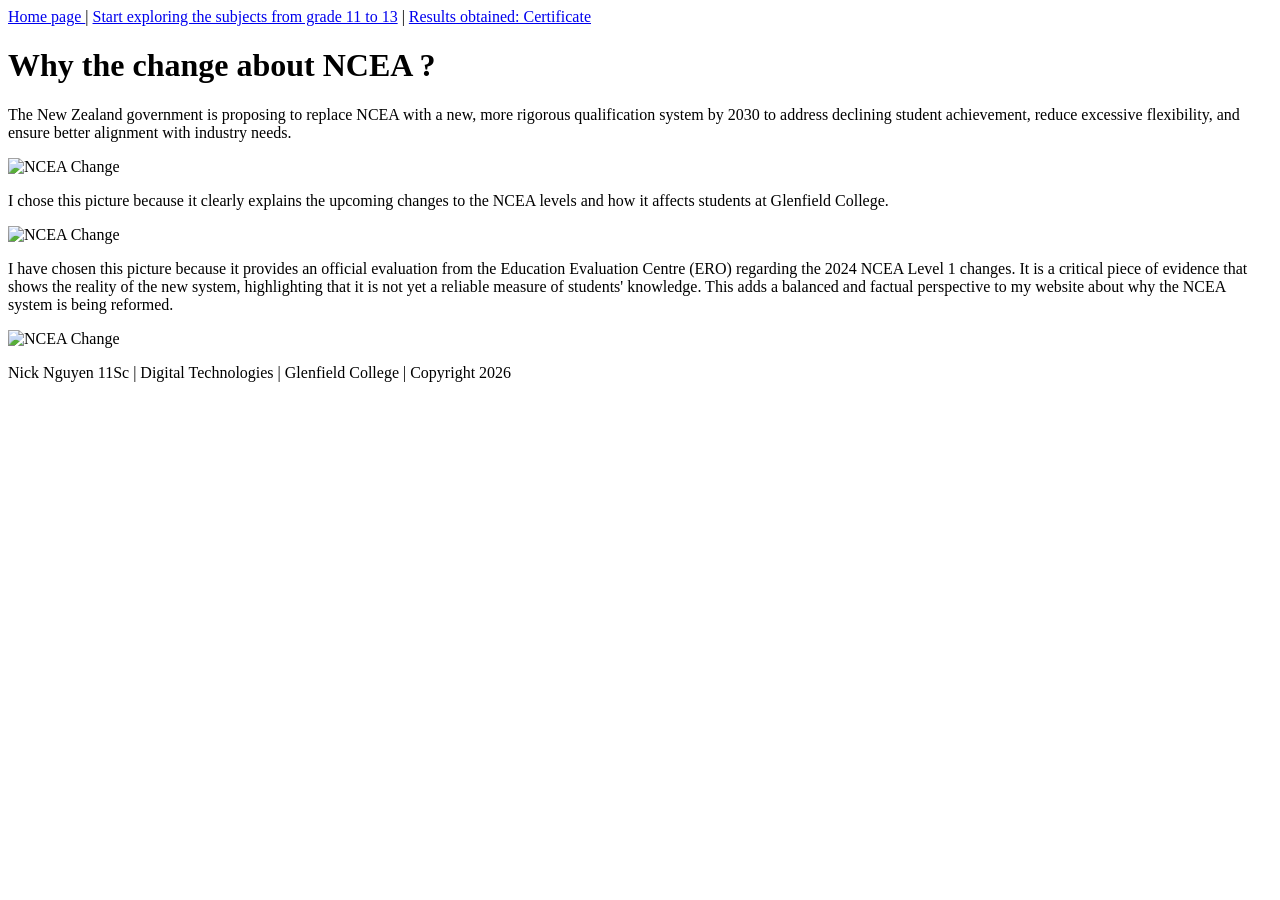
==== index.html @ e6308876 "Add files via upload" ====
<!doctype html>
<html lang="en">
<head>
<link rel="stylesheet" href="css/basic_style.css" >
<title>
Home page - Glenfield College 
</title>

<meta charset="UTF-8">
</head>
<body>

<div id = "ychinh">
<a href="index.html" class="active"> Home page </a> |
<a href="page02.html" > Start exploring the subjects from grade 11 to 13</a> |
<a href="page03.html" > Results obtained: Certificate</a>
</div>

<h1> 
Why the change about NCEA ?
</h1>
<p>
The New Zealand government is proposing to replace NCEA with a new, 
more rigorous qualification system by 2030 to address declining 
student achievement, reduce excessive flexibility, and ensure 
better alignment with industry needs.
</p>

<img src="images/Anh1.jfif" alt="NCEA Change" width="500">

<p>
I chose this picture because it clearly explains the upcoming changes 
to the NCEA levels and how it affects students at Glenfield College.
</p>

<p>

<img src="images/Anh2.jfif" alt="NCEA Change" width="500">

<p>
 I have chosen this picture because it provides an official evaluation from 
 the Education Evaluation Centre (ERO) regarding the 2024 NCEA Level 1 changes. 
 It is a critical piece of evidence that shows the reality of the new system,
 highlighting that it is not yet a reliable measure of students' knowledge. 
 This adds a balanced and factual perspective to my website about why the NCEA 
 system is being reformed.
 </p>
 
 <p>

<img src="images/Anh4.png" alt="NCEA Change" width="500">
</p>
<footer>
Nick Nguyen 11Sc | Digital Technologies | Glenfield College | Copyright 2026
</footer>
</body>
</html>
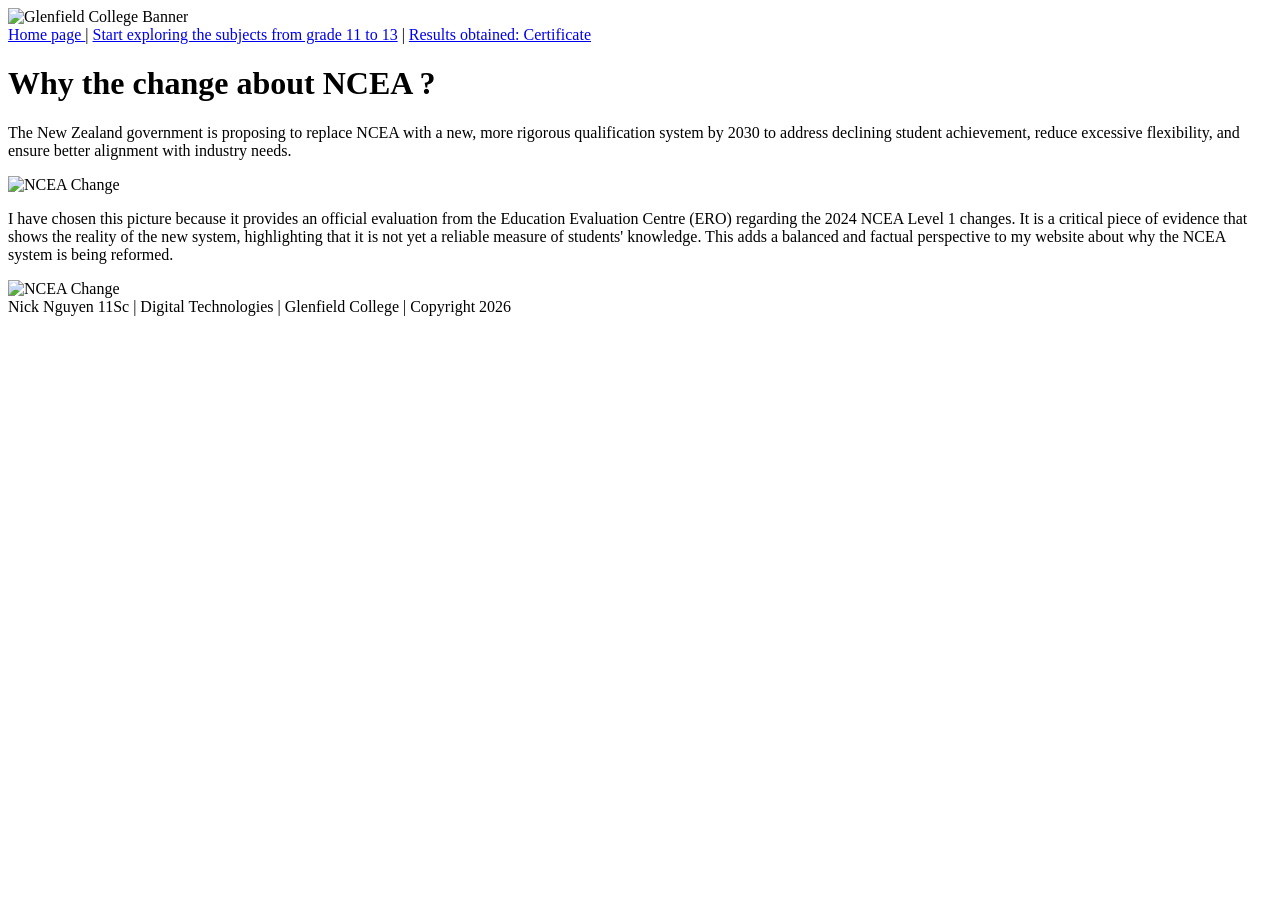
==== commit c4feb032: "Add files via upload" ====
--- a/index.html
+++ b/index.html
@@ -10,7 +10,13 @@
 </head>
 <body>
 
-<div id = "ychinh">
+<!--  Defining the navigation bar  -->
+<div id="banner-container">
+
+<img src="images/banner_school.png" alt="Glenfield College Banner" class="school-banner">
+</div>
+
+<div id="ychinh">
 <a href="index.html" class="active"> Home page </a> |
 <a href="page02.html" > Start exploring the subjects from grade 11 to 13</a> |
 <a href="page03.html" > Results obtained: Certificate</a>
@@ -26,17 +32,8 @@
 better alignment with industry needs.
 </p>
 
-<img src="images/Anh1.jfif" alt="NCEA Change" width="500">
-
-<p>
-I chose this picture because it clearly explains the upcoming changes 
-to the NCEA levels and how it affects students at Glenfield College.
-</p>
-
-<p>
-
-<img src="images/Anh2.jfif" alt="NCEA Change" width="500">
-
+<img src="images/Anh1.jfif" alt="NCEA Change" width="500" >
+ 
 <p>
  I have chosen this picture because it provides an official evaluation from 
  the Education Evaluation Centre (ERO) regarding the 2024 NCEA Level 1 changes. 
@@ -46,10 +43,8 @@
  system is being reformed.
  </p>
  
- <p>
+ <img src="images/Anh4.png" alt="NCEA Change" width="500">
 
-<img src="images/Anh4.png" alt="NCEA Change" width="500">
-</p>
 <footer>
 Nick Nguyen 11Sc | Digital Technologies | Glenfield College | Copyright 2026
 </footer>
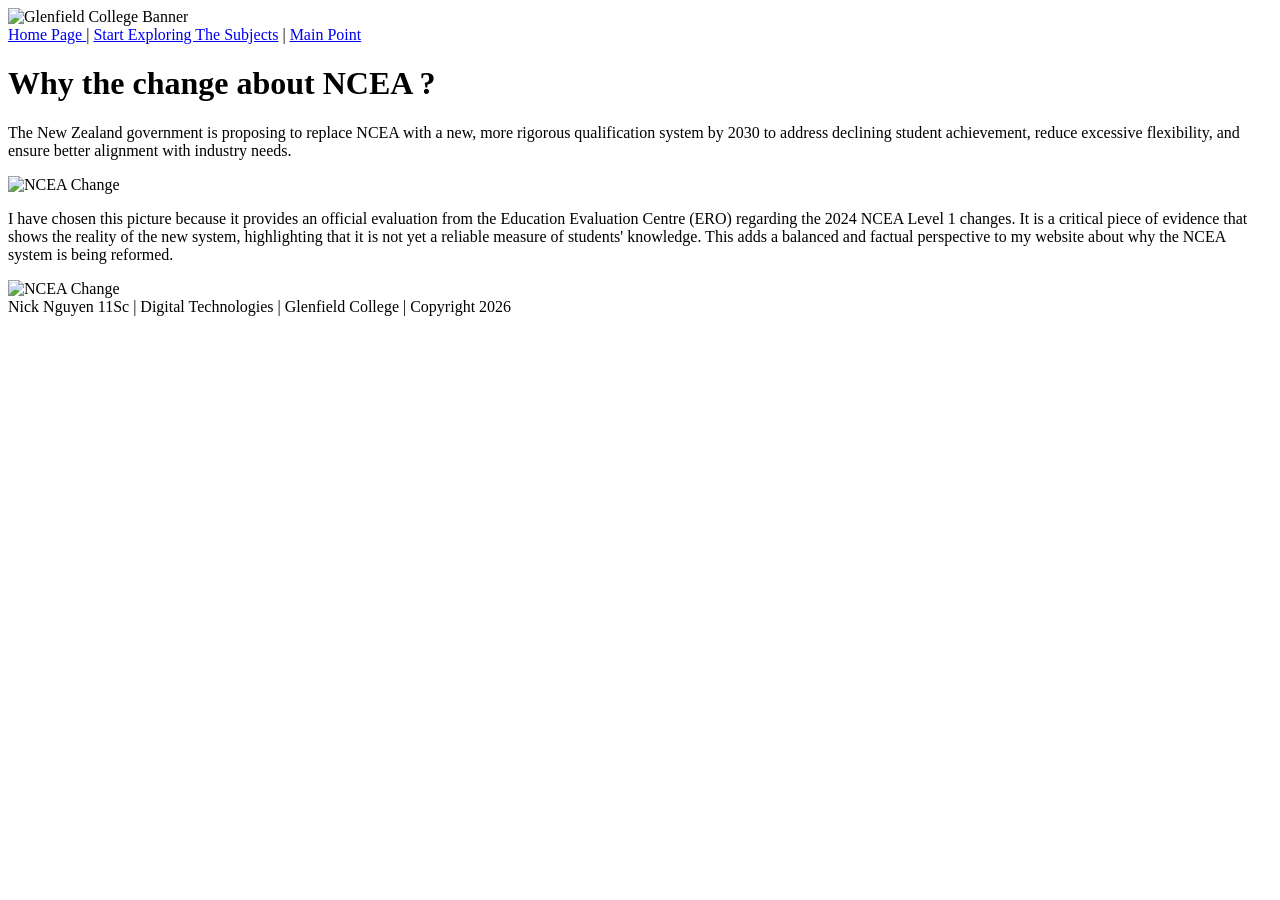
==== commit 2714a76a: "Add files via upload" ====
--- a/index.html
+++ b/index.html
@@ -16,12 +16,15 @@
 <img src="images/banner_school.png" alt="Glenfield College Banner" class="school-banner">
 </div>
 
-<div id="ychinh">
-<a href="index.html" class="active"> Home page </a> |
-<a href="page02.html" > Start exploring the subjects from grade 11 to 13</a> |
-<a href="page03.html" > Results obtained: Certificate</a>
+<div id="aaaa">
+<nav>
+<a href="index.html" class="active"> Home Page </a> |
+<a href="page02.html" > Start Exploring The Subjects</a> |
+<a href="page03.html" > Main Point</a>
+</nav>
 </div>
 
+<div class="main-box">
 <h1> 
 Why the change about NCEA ?
 </h1>
@@ -32,7 +35,9 @@
 better alignment with industry needs.
 </p>
 
+<div class="content-container">
 <img src="images/Anh1.jfif" alt="NCEA Change" width="500" >
+ </div>
  
 <p>
  I have chosen this picture because it provides an official evaluation from 
@@ -43,9 +48,13 @@
  system is being reformed.
  </p>
  
+ <div class="content-container">
+ <div class="side-image">
  <img src="images/Anh4.png" alt="NCEA Change" width="500">
-
-<footer>
+</div>
+</div>
+</div>
+<footer class="site-footer">
 Nick Nguyen 11Sc | Digital Technologies | Glenfield College | Copyright 2026
 </footer>
 </body>
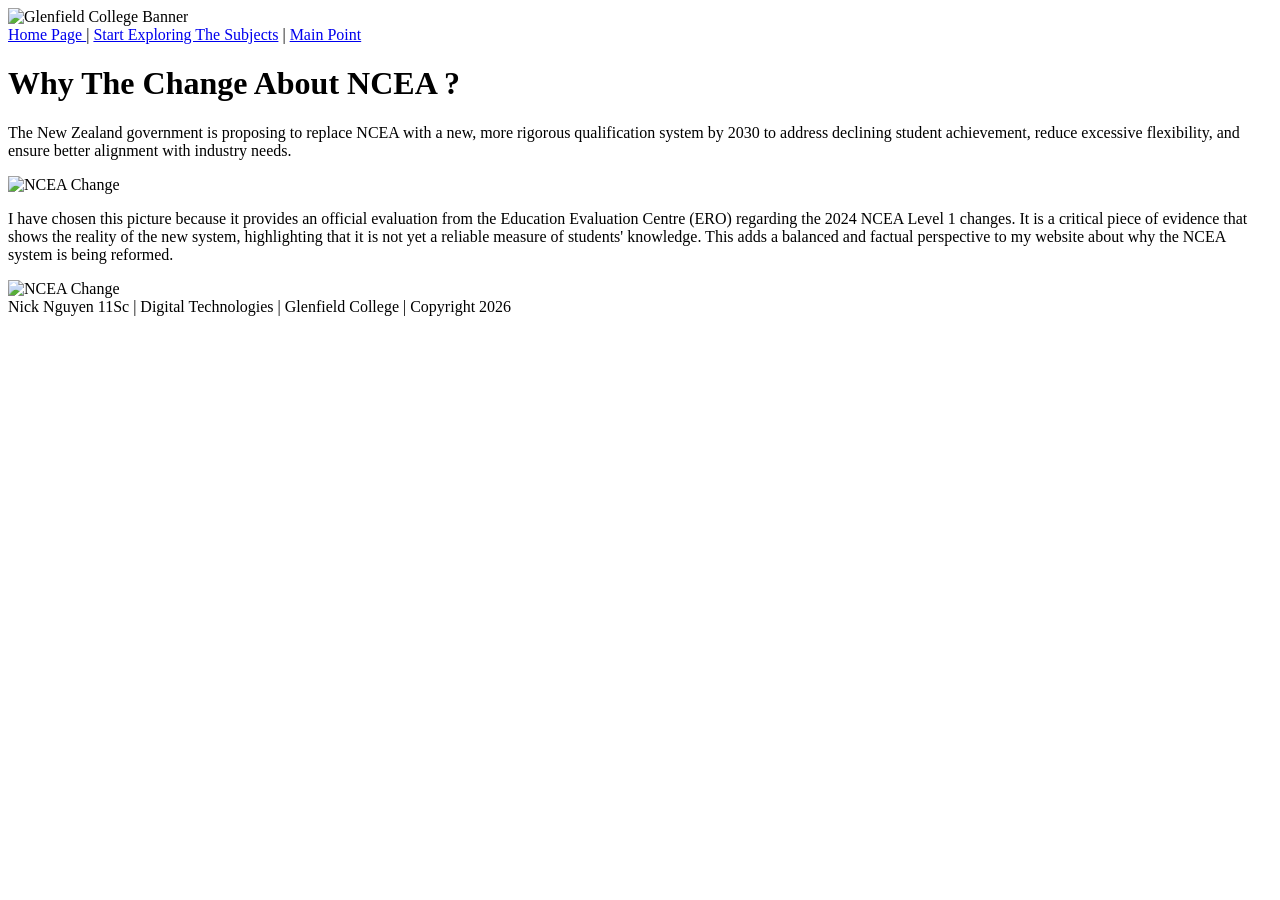
==== commit ef1202cb: "Add files via upload" ====
--- a/index.html
+++ b/index.html
@@ -26,7 +26,7 @@
 
 <div class="main-box">
 <h1> 
-Why the change about NCEA ?
+Why The Change About NCEA ?
 </h1>
 <p>
 The New Zealand government is proposing to replace NCEA with a new, 
